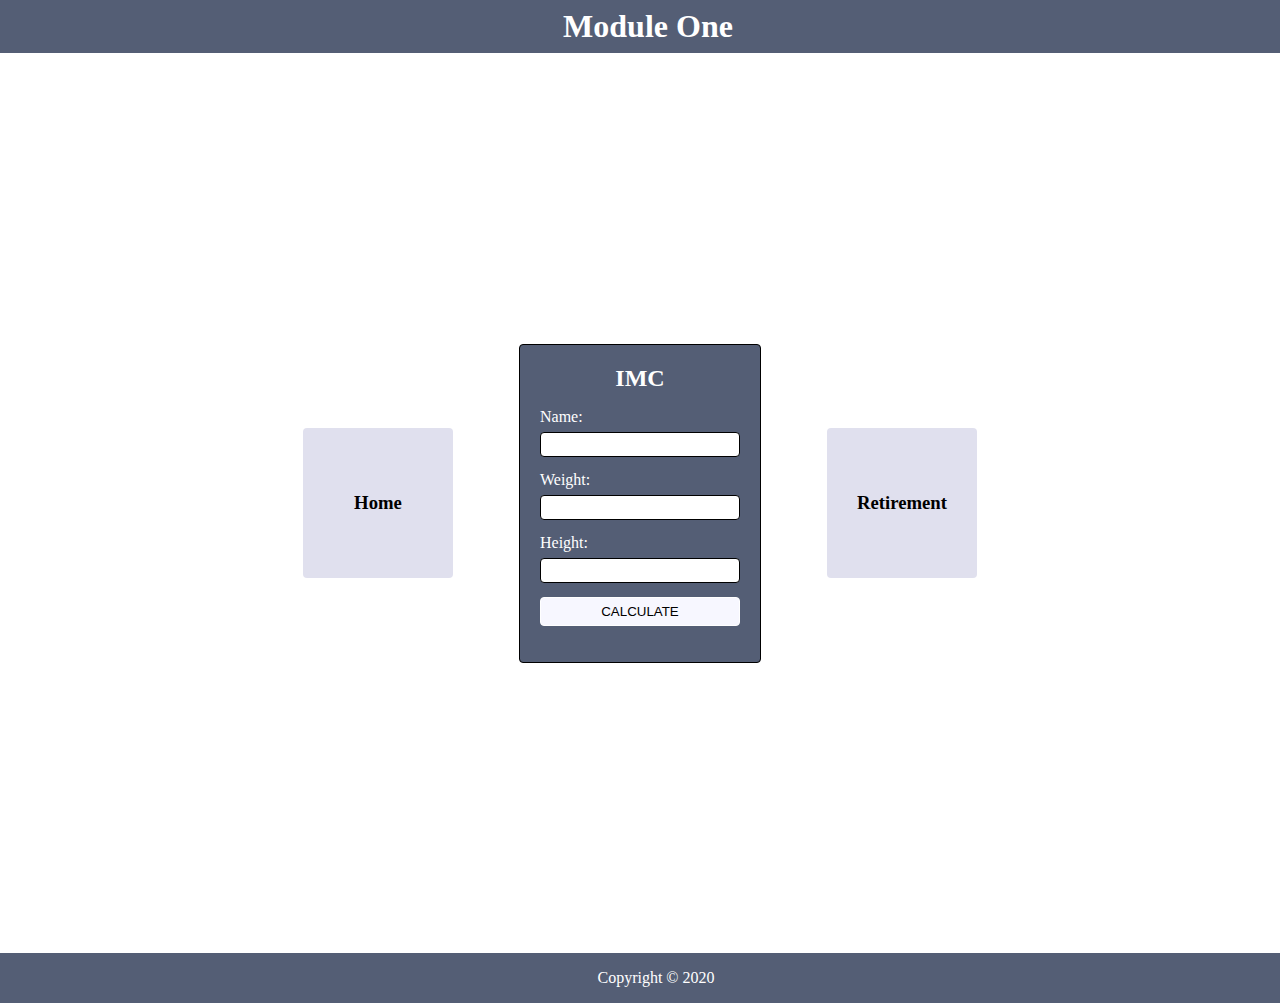
==== views/imc.html @ 89416d0e "union of challenges 1-1 and 1-2" ====
<!DOCTYPE html>
<html lang="pt-BR">
<head>
    <meta charset="utf-8">
    <meta name="viewport" content="width=device-width, initial-scale=1.0">
    <title>IMC</title>
    <link rel="stylesheet" href="/public/imc.css">
    <link rel="stylesheet" href="/public/main.css">

    <script src="/public/scripts.js" defer></script>
</head>
<body>
    <header>
        <h1>Module One</h1>
    </header>
    <main>
        <section>
            <div class="card-child" onclick="home()">
                <h3>Home</h3>
            </div>
            <div class="card">
                <h2>IMC</h2>
                <label for="name">Name:</label>
                <input type="text" name="name" id="name">
                <label for="weight">Weight:</label>
                <input type="text" name="weight" id="weight">
                <label for="height">Height:</label>
                <input type="text" name="height" id="height">
                <button onclick="calImc ()">Calculate</button>
                <p></p>
            </div>
            <div class="card-child" onclick="retirement()">
                <h3>Retirement</h3>
            </div>
        </section>
    </main>
    <footer>
        <p>Copyright © 2020</p>
    </footer>
</body>
</html>
---- public/imc.css ----
section {
    display: grid;
    grid-template-columns: 1fr 1fr 1fr;
    gap: 20px;
}

section .card {
    display: flex;
    flex-direction: column;
    
    margin: 0 auto;

    width: 200px;

    padding: 20px;

    color: white;

    background-color: #545E75;

    border: solid 1.5px black;
    border-radius: 4px;
}

section .card-child {
    display: flex;
    justify-content: center;
    align-items: center;

    width: 150px;
    height: 150px;

    margin: auto;

    color: black;

    background-color: #e0e0ee;
    
    border-radius: 4px;

    cursor: pointer;
    transition: 500ms;
}

section .card-child:hover {
    color: white;

    background-color: #3F826D;
}

section .card h2 {
    margin-bottom: 16px;
    text-align: center;
}

section .card label {
    margin-bottom: 6px;
}

section .card input {
    margin-bottom: 14px;
    padding: 4px;

    border: solid 1px black;
    border-radius: 4px;
}

section .card button {
    padding: 6px;

    border-radius: 4px;
    border: solid 1px white;

    color: black;
    text-transform: uppercase;
    background-color: #F7F7FF;
    
    cursor: pointer;
    transition: background-color 400ms;
}

section .card button:hover {
    background-color: #3F826D;
    color: white;
    border: solid black 1px;
}

section .card p {
    margin-top: 16px;
}
---- public/main.css ----
* {
    margin: 0;
    padding: 0;
}

html, body {
    min-height: 100vh;
}

body {
    position: relative;
}

header {
    width: 100%;

    background-color: #545E75;
    padding: 8px;

    color: white;
    text-align: center;
}

main {
    height: 100vh;

    display: flex;
    flex-direction: column;

    justify-content: center;
    align-items: center;
}

main .servicos {
    width: 100%;

    display: grid;
    grid-template-columns: 1fr 1fr;
}

main .servico {
    width: 100%;
    height: 100vh;
    background-color: #F7F7FF;

    color: #3D5A80;

    border: solid 1px #545E75;

    display: flex;
    justify-content: center;
    align-items: center;

    cursor: pointer;
    
    transition: 600ms;
}

main .servico:hover {
    color: #E0FBFC;
    background-color: #3F826D;
    border: solid 1px #3F826D;
}

footer {
    width: 100%;

    background-color: #545E75;
    padding: 16px;

    color: white;
    text-align: center;
}
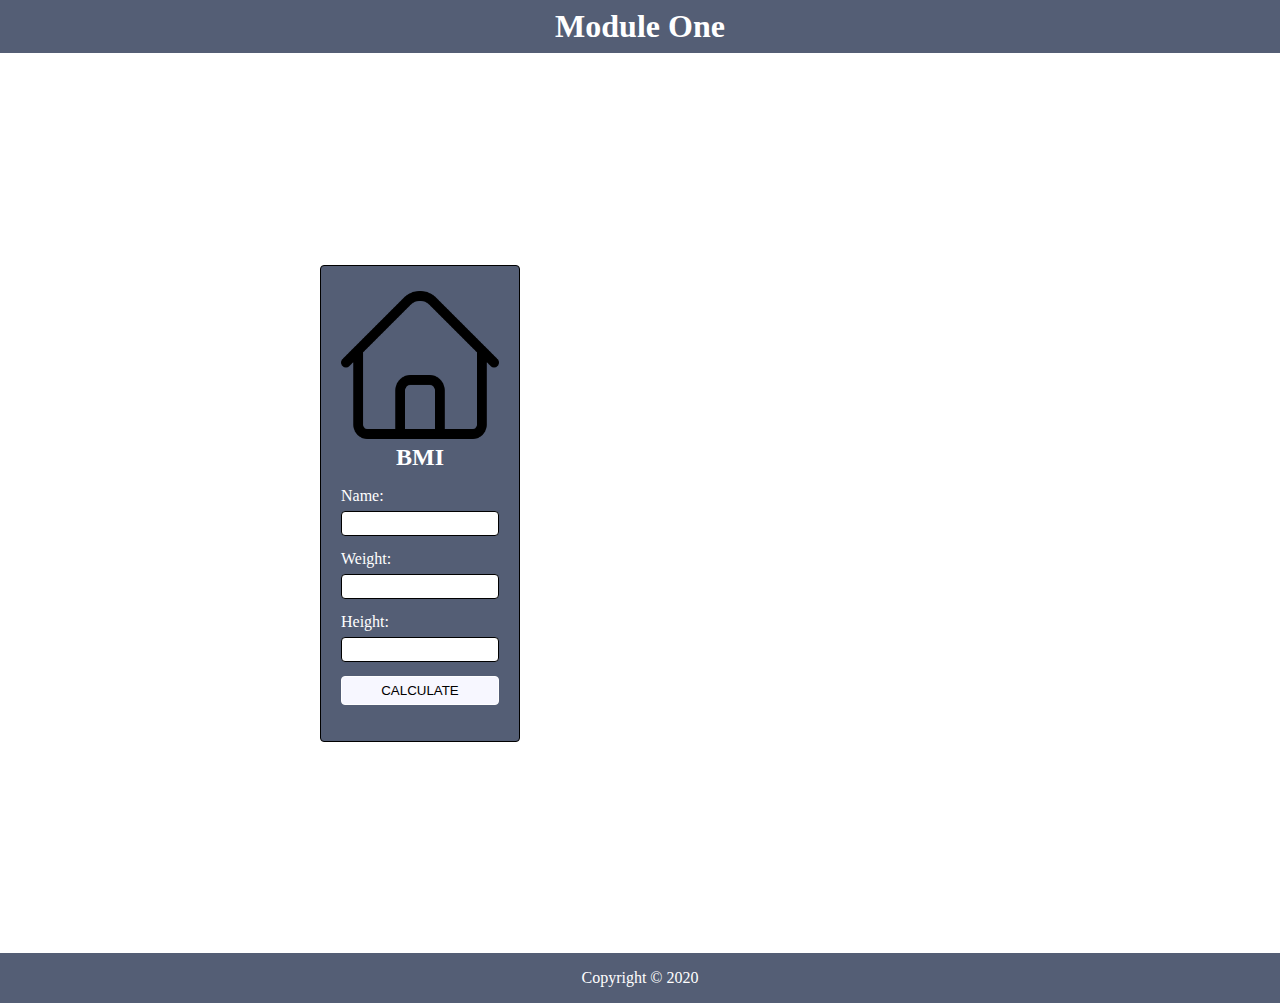
==== commit 7a3646c9: "changing language to english" ====
--- a/views/imc.html
+++ b/views/imc.html
@@ -4,8 +4,8 @@
     <meta charset="utf-8">
     <meta name="viewport" content="width=device-width, initial-scale=1.0">
     <title>IMC</title>
-    <link rel="stylesheet" href="/public/imc.css">
-    <link rel="stylesheet" href="/public/main.css">
+    <link rel="stylesheet" href="/public/styles/imc.css">
+    <link rel="stylesheet" href="/public/styles/main.css">
 
     <script src="/public/scripts.js" defer></script>
 </head>
@@ -15,23 +15,20 @@
     </header>
     <main>
         <section>
-            <div class="card-child" onclick="home()">
-                <h3>Home</h3>
-            </div>
+            
             <div class="card">
-                <h2>IMC</h2>
+                <img src="/public/home.png" alt="home">
+                <h2>BMI</h2>
                 <label for="name">Name:</label>
                 <input type="text" name="name" id="name">
                 <label for="weight">Weight:</label>
                 <input type="text" name="weight" id="weight">
                 <label for="height">Height:</label>
                 <input type="text" name="height" id="height">
-                <button onclick="calImc ()">Calculate</button>
+                <button onclick="calBmi ()">Calculate</button>
                 <p></p>
             </div>
-            <div class="card-child" onclick="retirement()">
-                <h3>Retirement</h3>
-            </div>
+            
         </section>
     </main>
     <footer>
--- a/public/styles/imc.css
+++ b/public/styles/imc.css
@@ -0,0 +1,92 @@
+section {
+    display: grid;
+    grid-template-columns: 1fr 1fr 1fr;
+    gap: 20px;
+}
+
+section .card {
+    display: flex;
+    flex-direction: column;
+    
+    margin: 0 auto;
+
+    width: 200px;
+
+    padding: 20px;
+
+    color: white;
+
+    background-color: #545E75;
+
+    border: solid 1.5px black;
+    border-radius: 4px;
+}
+
+section .card-child {
+    display: flex;
+    justify-content: center;
+    align-items: center;
+
+    width: 150px;
+    height: 150px;
+
+    margin: auto;
+
+    color: black;
+
+    background-color: #e0e0ee;
+    
+    border-radius: 4px;
+
+    cursor: pointer;
+    transition: 500ms;
+}
+
+section .card-child:hover {
+    color: white;
+
+    background-color: #3F826D;
+}
+
+section .card h2 {
+    margin-bottom: 16px;
+    text-align: center;
+}
+
+section .card label {
+    margin-bottom: 6px;
+}
+
+section .card input {
+    margin-bottom: 14px;
+    padding: 4px;
+
+    border: solid 1px black;
+    border-radius: 4px;
+}
+
+section .card button {
+    padding: 6px;
+
+    border-radius: 4px;
+    border: solid 1px white;
+
+    color: black;
+    text-transform: uppercase;
+    background-color: #F7F7FF;
+    
+    cursor: pointer;
+    transition: background-color 400ms;
+}
+
+section .card button:hover {
+    background-color: #3F826D;
+    color: white;
+    border: solid black 1px;
+}
+
+section .card p {
+    margin-top: 16px;
+}
+
+
--- a/public/styles/main.css
+++ b/public/styles/main.css
@@ -0,0 +1,74 @@
+* {
+    margin: 0;
+    padding: 0;
+    box-sizing: border-box;
+}
+
+html, body {
+    min-height: 100vh;
+}
+
+body {
+    position: relative;
+}
+
+header {
+    width: 100%;
+
+    background-color: #545E75;  
+    padding: 8px;
+
+    color: white;
+    text-align: center;
+}
+
+main {
+    height: 100vh;
+
+    display: flex;
+    flex-direction: column;
+
+    justify-content: center;
+    align-items: center;
+}
+
+main .services {
+    width: 100%;
+
+    display: grid;
+    grid-template-columns: 1fr 1fr;
+}
+
+main .service {
+    width: 100%;
+    height: 100vh;
+    background-color: #F7F7FF;
+
+    color: #3D5A80;
+
+    border: solid 1px #545E75;
+
+    display: flex;
+    justify-content: center;
+    align-items: center;
+
+    cursor: pointer;
+    
+    transition: 600ms;
+}
+
+main .service:hover {
+    color: #E0FBFC;
+    background-color: #3F826D;
+    border: solid 1px #3F826D;
+}
+
+footer {
+    width: 100%;
+
+    background-color: #545E75;
+    padding: 16px;
+
+    color: white;
+    text-align: center;
+}